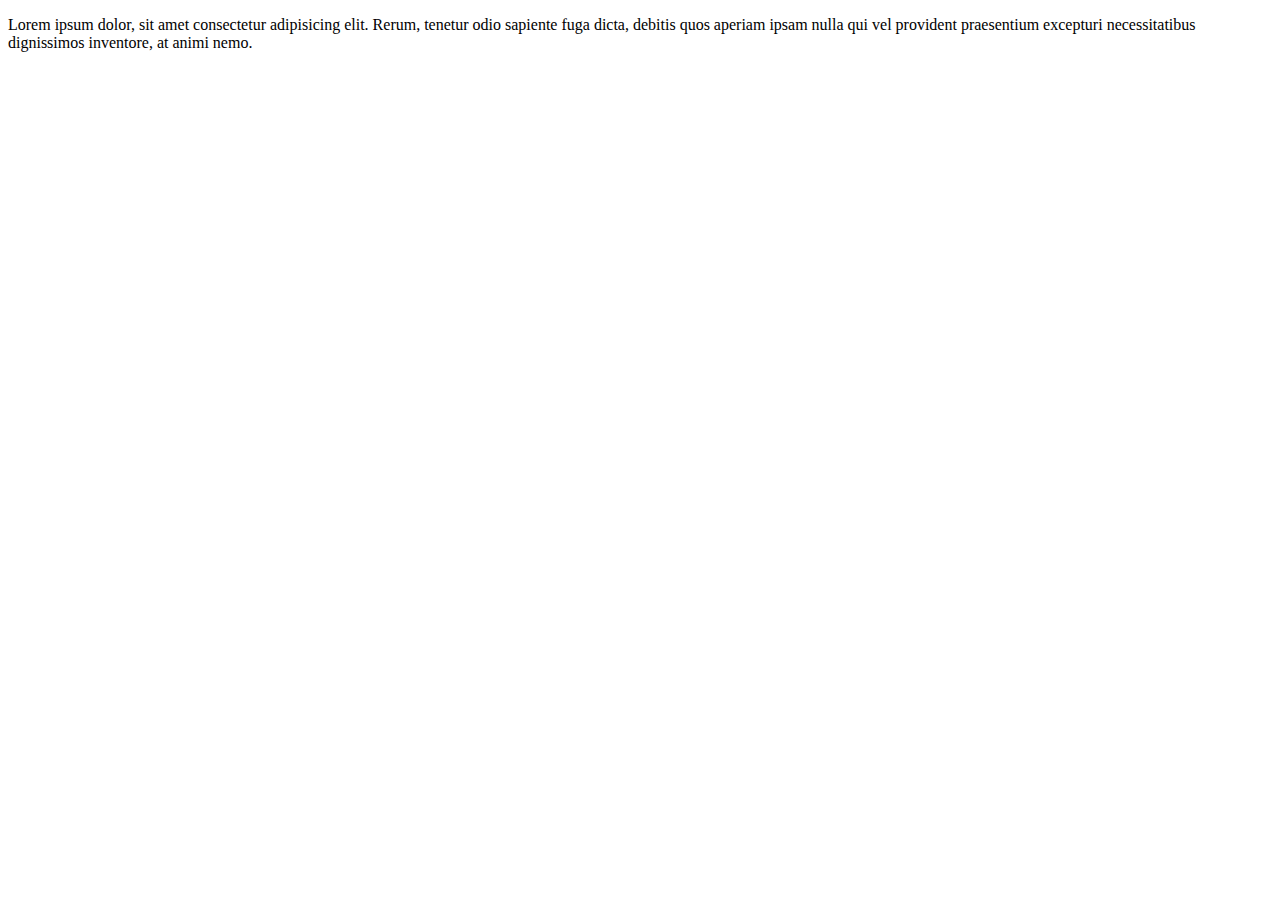
==== index.html @ cd4b4abe "my first commit" ====
<!DOCTYPE html>
<html lang="en">
<head>
    <meta charset="UTF-8">
    <meta http-equiv="X-UA-Compatible" content="IE=edge">
    <meta name="viewport" content="width=device-width, initial-scale=1.0">
    <title>Document</title>
</head>
<body>
    <p>Lorem ipsum dolor, sit amet consectetur adipisicing elit. Rerum, tenetur odio sapiente fuga dicta, debitis quos aperiam ipsam nulla qui vel provident praesentium excepturi necessitatibus dignissimos inventore, at animi nemo.</p>
</body>
</html>
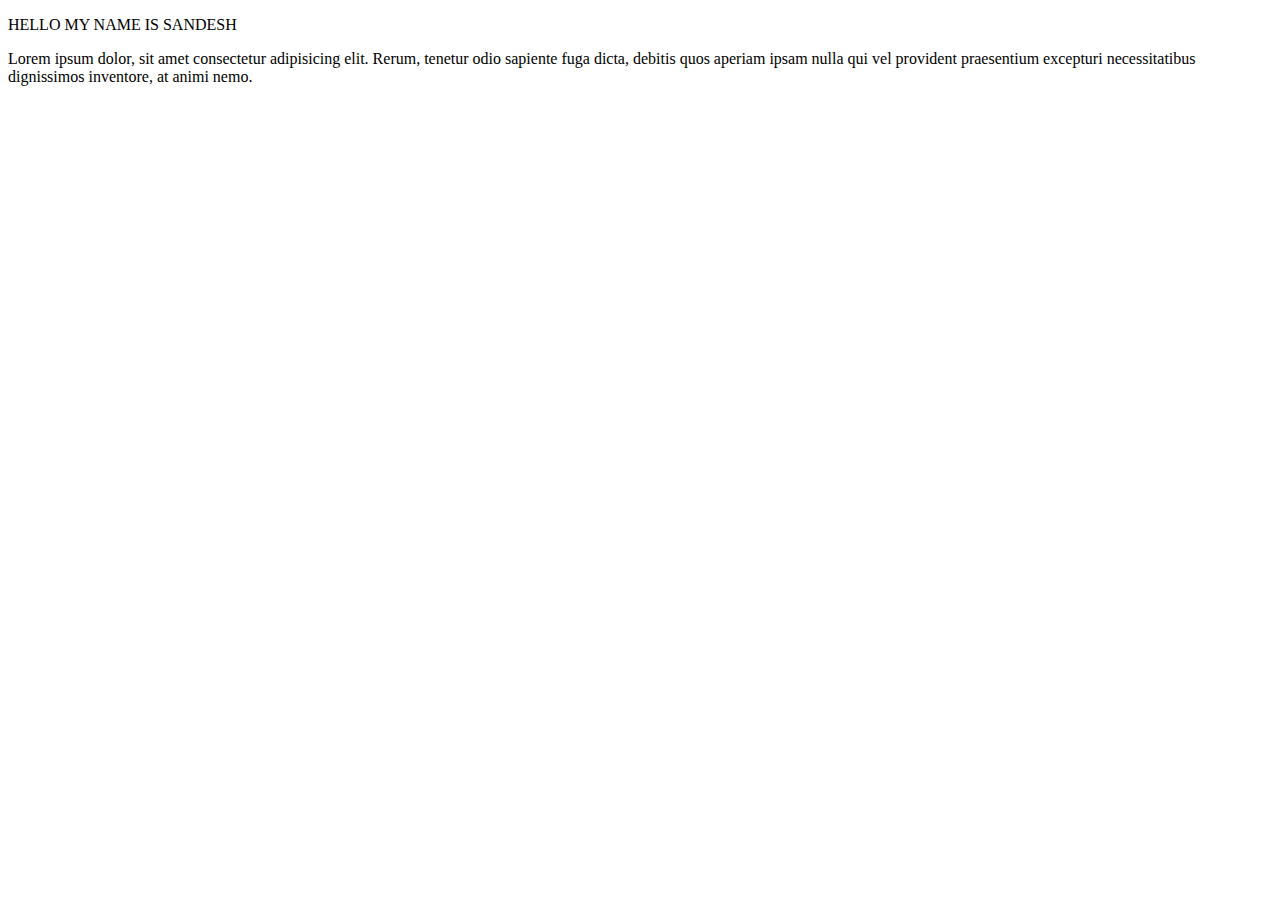
==== commit 472b1add: "added home.html and modified index.html" ====
--- a/index.html
+++ b/index.html
@@ -7,6 +7,7 @@
     <title>Document</title>
 </head>
 <body>
+    <p>HELLO MY NAME IS SANDESH</p>
     <p>Lorem ipsum dolor, sit amet consectetur adipisicing elit. Rerum, tenetur odio sapiente fuga dicta, debitis quos aperiam ipsam nulla qui vel provident praesentium excepturi necessitatibus dignissimos inventore, at animi nemo.</p>
 </body>
-</html>+</html>
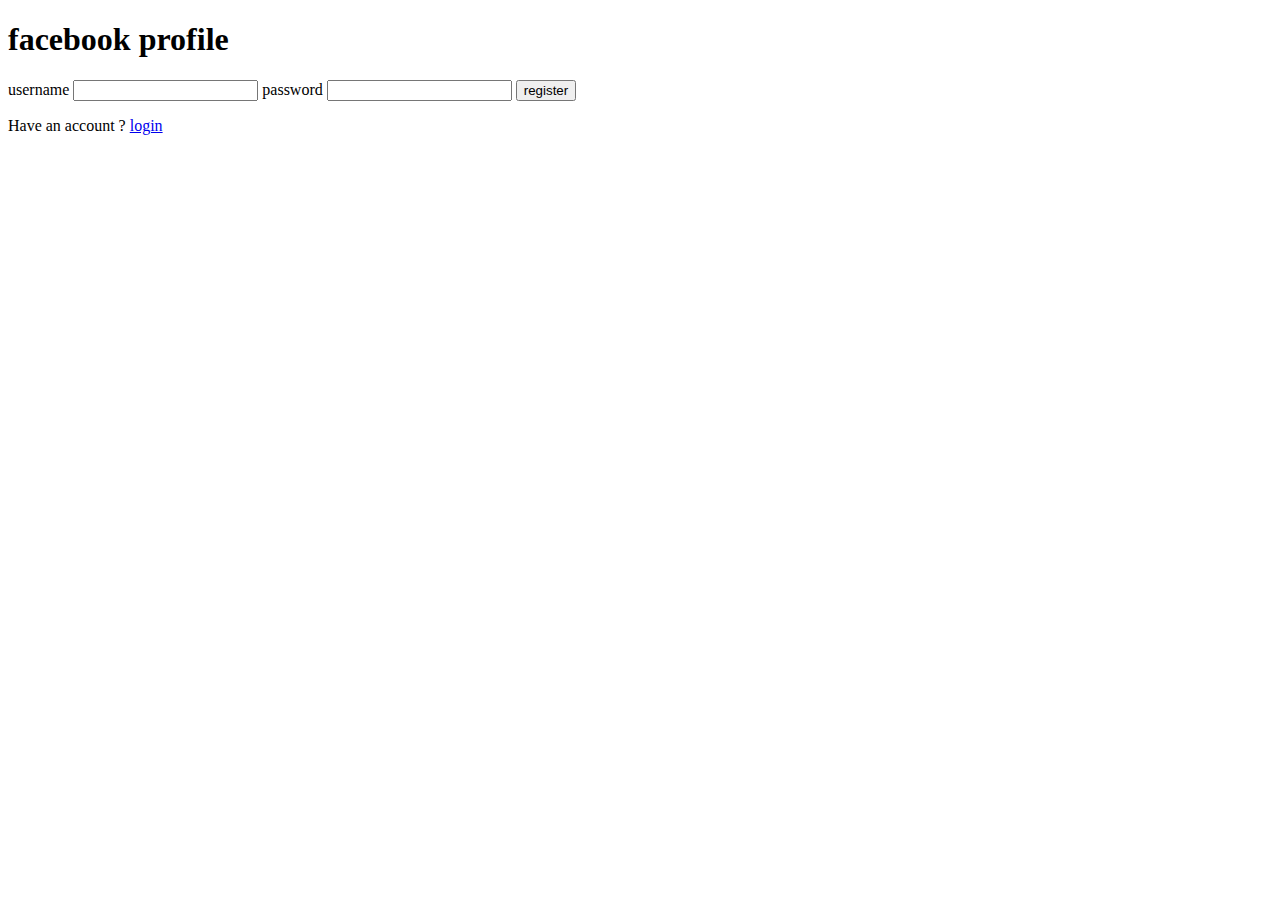
==== commit c45fab44: "trying to push to git" ====
--- a/index.html
+++ b/index.html
@@ -1,13 +1,38 @@
+
 <!DOCTYPE html>
 <html lang="en">
 <head>
     <meta charset="UTF-8">
     <meta http-equiv="X-UA-Compatible" content="IE=edge">
     <meta name="viewport" content="width=device-width, initial-scale=1.0">
-    <title>Document</title>
+ <meta property="og:title" content="Umesh Gautam ">
+<meta property="og:type" content="My facebook profile " />
+<meta property="og:description" content="The student studing in Herald college">
+<meta property="og:image" content="https://scontent.fktm9-2.fna.fbcdn.net/v/t39.30808-6/335095299_3024862464485680_3160051286868164373_n.jpg?_nc_cat=101&ccb=1-7&_nc_sid=09cbfe&_nc_ohc=UJn56M5H_4kAX_e2JCF&_nc_ht=scontent.fktm9-2.fna&oh=00_AfCOQZGUThfoeZpURH9dfjxmlRdPQ8HDa1z9WfzmiQDBLw&oe=641F057B">
+<meta property="og:url" content="https://www.facebook.com/sandesh.gautam.180/">
+<title>My profile</title>
+<link rel ="stylesheet" href="meta.css">
+<link href="<link href="https://fonts.googleapis.com/css2?family=Pacifico&display=swap" rel="stylesheet">
+<link rel=" https://cdnjs.cloudflare.com/ajax/libs/font-awesome/6.3.0/css/all.min.css"
 </head>
 <body>
-    <p>HELLO MY NAME IS SANDESH</p>
-    <p>Lorem ipsum dolor, sit amet consectetur adipisicing elit. Rerum, tenetur odio sapiente fuga dicta, debitis quos aperiam ipsam nulla qui vel provident praesentium excepturi necessitatibus dignissimos inventore, at animi nemo.</p>
+    <section>
+        <form> 
+            <h1>facebook profile</h1>
+            <label>username</label>
+            <input type ="text" required >
+            <label>password</label>
+            <input type ="password" required >
+            <input type = "submit" value ="register">
+            <p>Have an account ? <a href="https://www.facebook.com/sandesh.gautam.180/">login <a/></p>
+
+
+        </form>
+    </section>
+    
 </body>
 </html>
+<footer>
+    <i class="fa-brands fa-instagram"></i>
+    <img scr="./image/instagram.svg"
+</footer>--- a/meta.css
+++ b/meta.css
@@ -0,0 +1,5 @@
+body{
+    background-color:zrgb(197, 11, 11);
+
+    font-family: 'Pacifico' ;
+}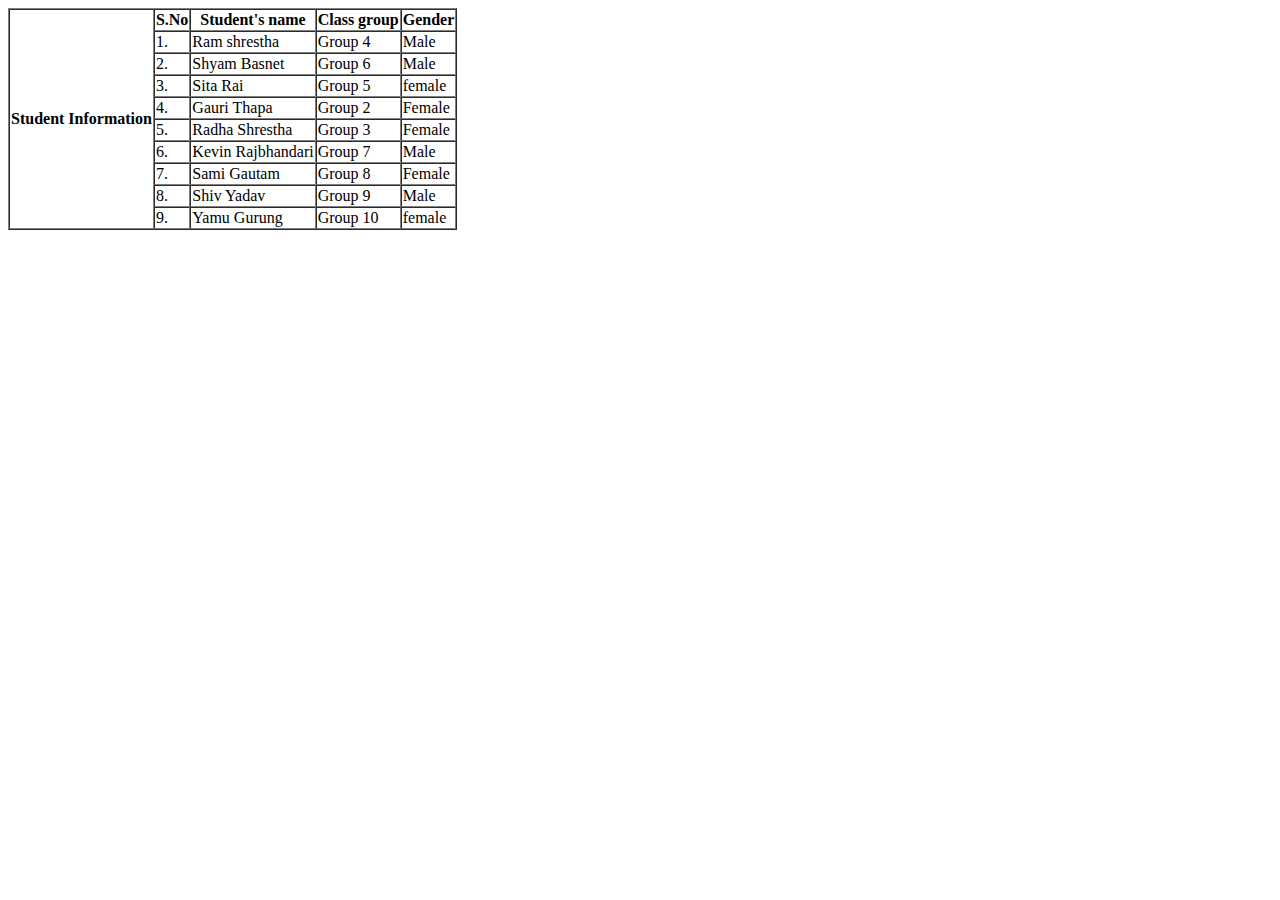
==== commit e78ed7ed: "trying to push" ====
--- a/index.html
+++ b/index.html
@@ -1,38 +1,89 @@
-
 <!DOCTYPE html>
 <html lang="en">
 <head>
     <meta charset="UTF-8">
     <meta http-equiv="X-UA-Compatible" content="IE=edge">
     <meta name="viewport" content="width=device-width, initial-scale=1.0">
- <meta property="og:title" content="Umesh Gautam ">
-<meta property="og:type" content="My facebook profile " />
-<meta property="og:description" content="The student studing in Herald college">
-<meta property="og:image" content="https://scontent.fktm9-2.fna.fbcdn.net/v/t39.30808-6/335095299_3024862464485680_3160051286868164373_n.jpg?_nc_cat=101&ccb=1-7&_nc_sid=09cbfe&_nc_ohc=UJn56M5H_4kAX_e2JCF&_nc_ht=scontent.fktm9-2.fna&oh=00_AfCOQZGUThfoeZpURH9dfjxmlRdPQ8HDa1z9WfzmiQDBLw&oe=641F057B">
-<meta property="og:url" content="https://www.facebook.com/sandesh.gautam.180/">
-<title>My profile</title>
-<link rel ="stylesheet" href="meta.css">
-<link href="<link href="https://fonts.googleapis.com/css2?family=Pacifico&display=swap" rel="stylesheet">
-<link rel=" https://cdnjs.cloudflare.com/ajax/libs/font-awesome/6.3.0/css/all.min.css"
+     <meta property="og:title" content="Umesh Gautam">
+<meta property="og:type" content="" />
+<meta property="og:description" content="Student of Herald college.">
+<meta property="og:image" content="https://scontent.fktm9-2.fna.fbcdn.net/v/t1.6435-9/141757200_805872266659083_6897926377590359614_n.jpg?stp=dst-jpg_p720x720&_nc_cat=100&ccb=1-7&_nc_sid=e3f864&_nc_ohc=5Sz3aykFs-oAX8Q3gv8&_nc_ht=scontent.fktm9-2.fna&oh=00_AfA_wqFvOPEsy65R6rthLibpUNEKBO_AYPYLaZebdb4rBQ&oe=6440CC8A">
+<meta property="og:url" content="">
+<meta name="twitter:card" content="summary_large_image">
+    <title>Document</title>
+    <link rel="stylesheet" href="meta.css">
+    <link href="https://fonts.googleapis.com/css2?family=Roboto+Condensed:ital@1&display=swap" rel="stylesheet">
+    <ink rel="stylesheet" href="https://cdnjs.cloudflare.com/ajax/libs/font-awesome/6.3.0/css/all.min.css">
 </head>
 <body>
     <section>
-        <form> 
-            <h1>facebook profile</h1>
-            <label>username</label>
-            <input type ="text" required >
-            <label>password</label>
-            <input type ="password" required >
-            <input type = "submit" value ="register">
-            <p>Have an account ? <a href="https://www.facebook.com/sandesh.gautam.180/">login <a/></p>
+		<table border="fa-solid" cellspacing="0" >
+        <tr><th rowspan = 10>Student Information</th>
+			<th>S.No</th>
+			<th>Student's name</th>
+			<th>Class group</th>
+			<th>Gender</th>
+		</tr>
+		<tr>
+			<td>1.</td>
+			<td>Ram shrestha</td>
+			<td>Group 4</td>
+			<td>Male</td>
+		</tr>
+		<tr>
+			<td>2.</td>
+			<td>Shyam Basnet</td>
+			<td>Group 6</td>
+			<td>Male</td>
+		</tr>
+		<tr>
 
-
-        </form>
+			<td>3.</td>
+			<td>Sita Rai</td>
+			<td>Group 5</td>
+			<td>female</td>
+		</tr>
+		<tr>
+			<td>4.</td>
+			<td>Gauri Thapa</td>
+			<td>Group 2</td>
+			<td>Female</td>
+		</tr>
+		<tr>
+			<td>5.</td>
+			<td>Radha Shrestha</td>
+			<td>Group 3</td>
+			<td>Female</td>
+		</tr>
+		<tr>
+			<td>6.</td>
+			<td>Kevin Rajbhandari</td>
+			<td>Group 7</td>
+			<td>Male</td>
+		</tr>
+		<tr>
+			<td>7.</td>
+			<td>Sami Gautam</td>
+			<td>Group 8</td>
+			<td>Female</td>
+		</tr>
+		<tr>
+			<td>8.</td>
+			<td>Shiv Yadav</td>
+			<td>Group 9</td>
+			<td>Male</td>
+		</tr>
+		<tr>
+			<td>9.</td>
+			<td>Yamu Gurung</td>
+			<td>Group 10</td>
+			<td>female</td>
+		</tr>
+		
+        </table>
     </section>
     
+
+    
 </body>
-</html>
-<footer>
-    <i class="fa-brands fa-instagram"></i>
-    <img scr="./image/instagram.svg"
-</footer>+</html>